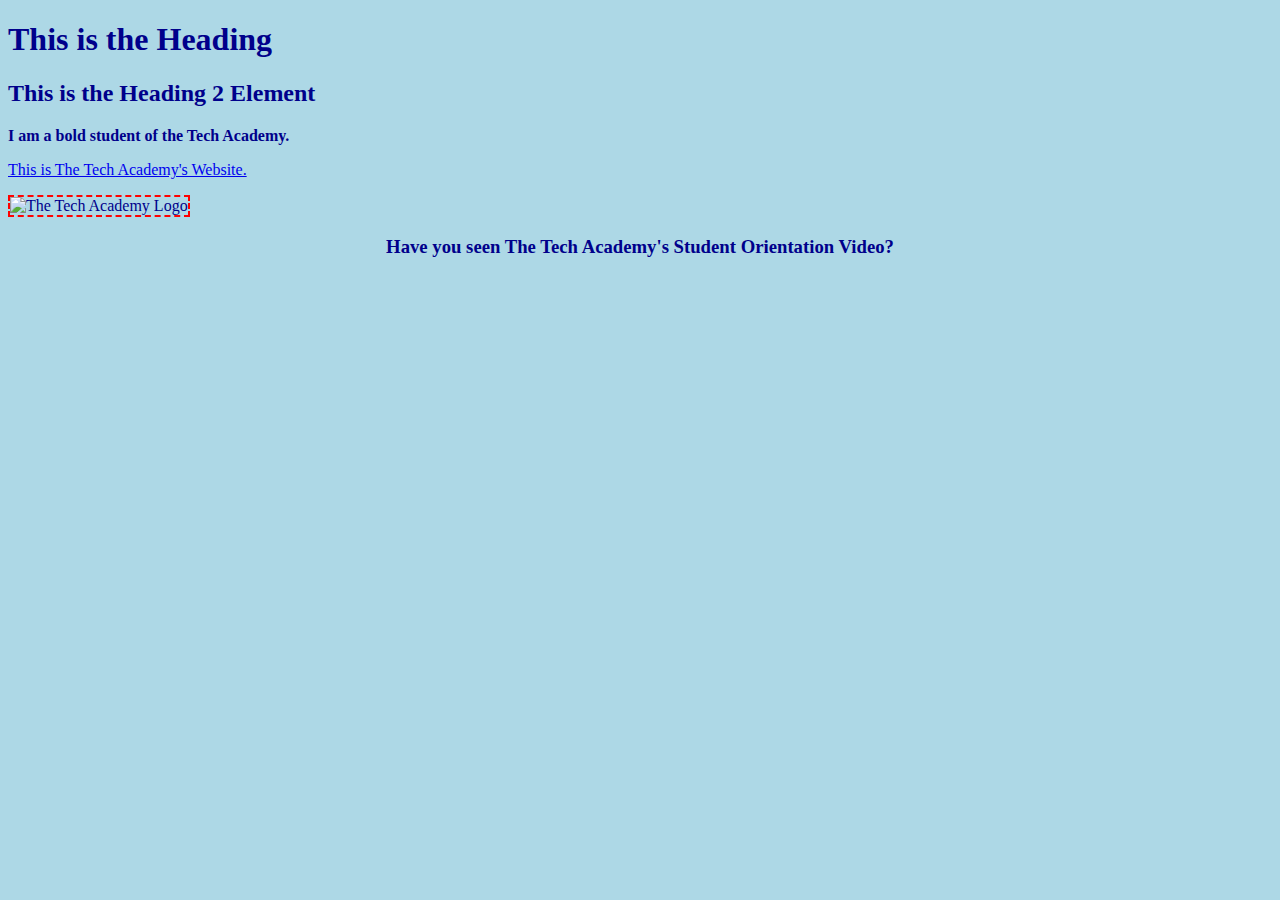
==== Error Troubleshooting Assingment.html @ 4bb0d618 "CSS Assignment page 205" ====
<!DOCTYPE html>
<html lang="en">
    <header>
        <title>This is the Title</title>
    </header>
    <body style="background-color:lightblue; color:darkblue">
        <h1>This is the Heading</h1>
        <h2>This is the Heading 2 Element</h2>
        <p>
            <strong>I am a bold student of the Tech Academy.</strong>
        </p>
        <p>
            <a href="https://www.learncodinganywhere.com">This is The Tech Academy's Website.</a>
        </p>
        <img src="https://www.learncodinganywhere.com/images/tech_logo/The%20Tech%20Academy%20Logo.png" alt="The Tech Academy Logo" width="600px" height="300px" style="border:red 2px dashed">
        <h3 style="text-align:center">Have you seen The Tech Academy's Student Orientation Video?</h3>
        
        <iframe width="560" height="315" src="https://coursevideos.blob.core.windows.net/html-css/introduction to the HTML and CSS course(revised).mp4?sp=r&st=2018-06-21T19:45:45Z&se=2025-06-22T03:45:45Z&spr=https&sv=2017-11-09&sig=ryGk%2Bp05CiCIRTc5yJ7DnQqgk7J8uq%2F1spJjq9D2MOE%3D&sr=b" frameborder="0" allowfullscreen=""></iframe>
    </body>

</html>
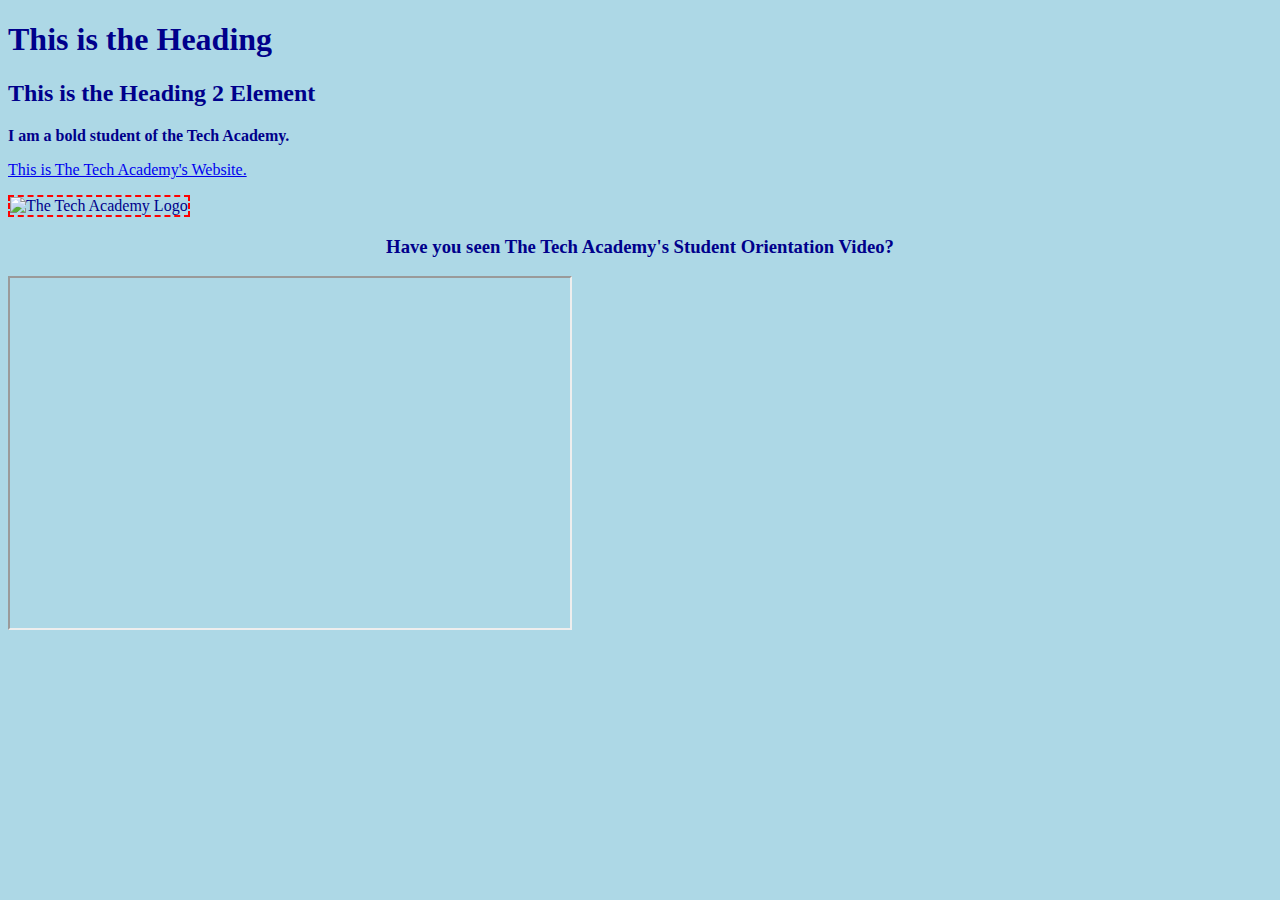
==== commit 29613558: "Fix Assignment page 200 HTML/CSS" ====
--- a/Error Troubleshooting Assingment.html
+++ b/Error Troubleshooting Assingment.html
@@ -12,10 +12,10 @@
         <p>
             <a href="https://www.learncodinganywhere.com">This is The Tech Academy's Website.</a>
         </p>
-        <img src="https://www.learncodinganywhere.com/images/tech_logo/The%20Tech%20Academy%20Logo.png" alt="The Tech Academy Logo" width="600px" height="300px" style="border:red 2px dashed">
+        <img src="https://www.learncodinganywhere.com/images/tech_logo/The%20Tech%20Academy%20Logo.png" alt="The Tech Academy Logo" width="600px" height="300px" style="border:red 2px dashed"></img>
         <h3 style="text-align:center">Have you seen The Tech Academy's Student Orientation Video?</h3>
         
-        <iframe width="560" height="315" src="https://coursevideos.blob.core.windows.net/html-css/introduction to the HTML and CSS course(revised).mp4?sp=r&st=2018-06-21T19:45:45Z&se=2025-06-22T03:45:45Z&spr=https&sv=2017-11-09&sig=ryGk%2Bp05CiCIRTc5yJ7DnQqgk7J8uq%2F1spJjq9D2MOE%3D&sr=b" frameborder="0" allowfullscreen=""></iframe>
+        <iframe width="560" height="350" src="https://www.youtube.com/embed?v=lpKMwPjVbZE"></iframe>
     </body>
 
 </html>
